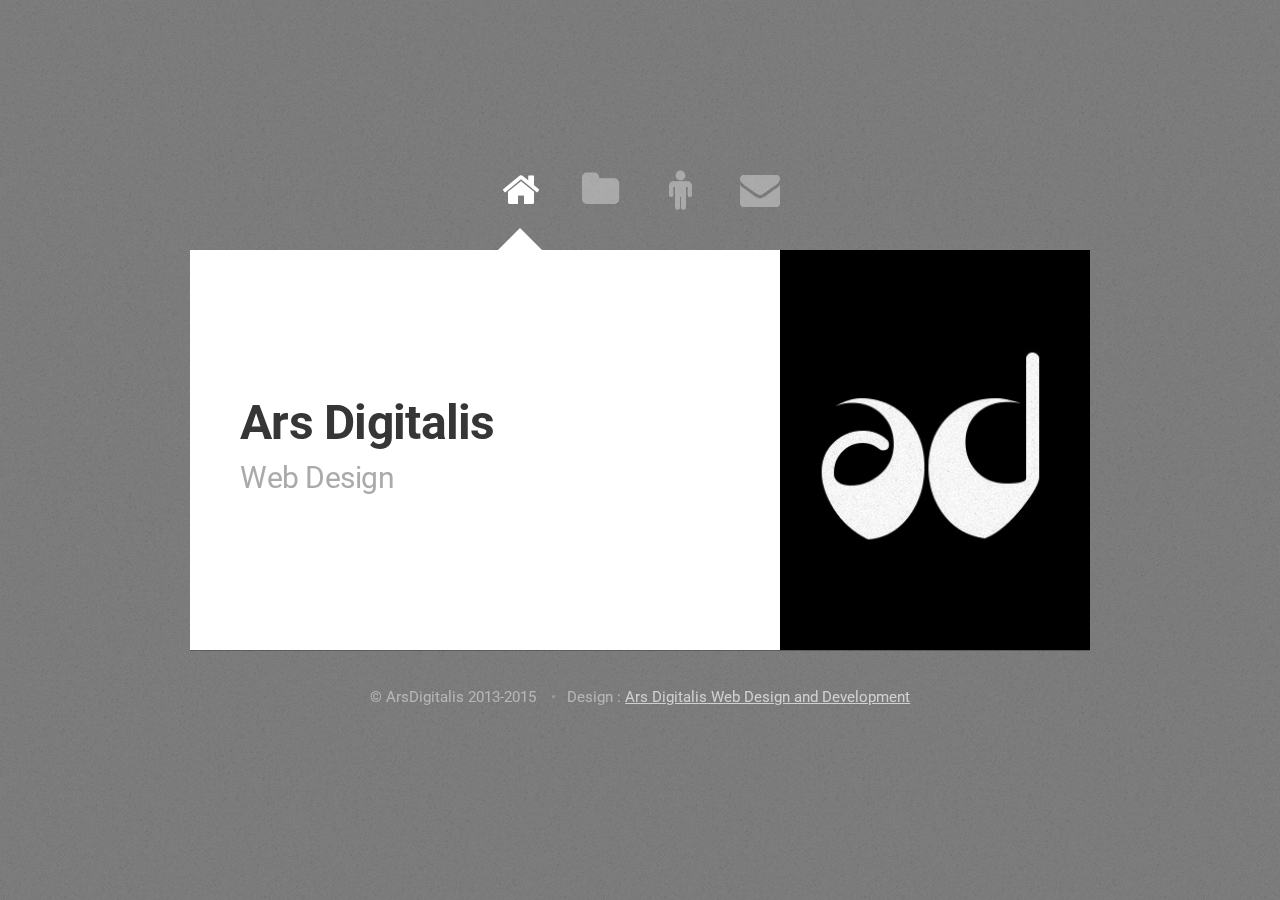
==== index.html @ 60d6097c "Commit change" ====
<!DOCTYPE html>
<html><head>
        <title>Ars Digitalis • Design for Artists</title>
        <meta http-equiv="content-type" content="text/html; charset=utf-8" >
        <meta name="description" content="Ars Digitalis: Web Design for Artists" >
        <meta name="keywords" content="arsdigitalis, ars digitalis, web design" >
        <link href="http://fonts.googleapis.com/css?family=Roboto:400,700&subset=latin,greek" rel="stylesheet" type="text/css" >
        <link rel="shortcut icon" href="favicon.ico" >
        <link rel="apple-touch-icon-precomposed" href="apple-touch-icon-iphone.png" >
        <link rel="apple-touch-icon-precomposed" sizes="72x72" href="apple-touch-icon-ipad.png" >
        <link rel="apple-touch-icon-precomposed" sizes="114x114" href="apple-touch-icon-iphone4.png" >
        <link rel="apple-touch-icon-precomposed" sizes="144x144" href="apple-touch-icon-ipad3.png" >
        <script src="https://code.jquery.com/jquery-1.11.3.min.js" ></script>
        <script src="js/config.js" ></script>
        <script src="js/skel.min.js" ></script>

        <script>
          (function(i,s,o,g,r,a,m){i['GoogleAnalyticsObject']=r;i[r]=i[r]||function(){
          (i[r].q=i[r].q||[]).push(arguments)},i[r].l=1*new Date();a=s.createElement(o),
          m=s.getElementsByTagName(o)[0];a.async=1;a.src=g;m.parentNode.insertBefore(a,m)
          })(window,document,'script','//www.google-analytics.com/analytics.js','ga');

          ga('create', 'UA-42559195-1', 'arsdigitalis.co.uk');
          ga('send', 'pageview');
        </script>
        <noscript>
            <!--[if lte IE 8]><script src="js/html5shiv.js"></script><link rel="stylesheet" href="css/ie8.css" /><![endif]--><link rel="stylesheet" href="css/skel-noscript.css" >
            <link rel="stylesheet" href="css/style.css" >
            <link rel="stylesheet" href="css/style-desktop.css" >
            <link rel="stylesheet" href="css/noscript.css" >
        </noscript>

    </head>
    <body class="homepage" style="" >

        <!-- Wrapper-->
            <div id="wrapper" >

                <!-- Nav -->
                    <nav id="nav" >
                        <a href="#me" class="icon icon-home active" ><span>Home</span></a>
                        <a href="#work" class="icon icon-folder-close" ><span>Work</span></a>
                        <a href="#about" class="icon icon-male" ><span>About Us</span></a>
                        <a href="#email" class="icon icon-envelope" ><span>Email Us</span></a>
                    <!-- Twitter    <a href="http://twitter.com/n33co" class="icon icon-twitter"><span>Twitter</span></a> -->
                    </nav>

                <!-- Main -->
                    <div id="main" >

                        <!-- Me -->
                            <article id="me" class="panel" >
                                <header>
                                    <h1>Ars Digitalis</h1>
                                    <span class="byline" >Web Design</span>
                                </header>
                                <a href="#work" class="jumplink pic" >
                                    <span class="jumplink arrow icon icon-chevron-right" ><span>See our work</span></span>
                                    <img src="images/me.jpg" alt="" >
                                </a>
                            </article>

                        <!-- Work -->
                            <article id="work" class="panel" >
                                <header>
                                    <h2>Work :: Έργο</h2>
                                </header>
                                <p>
                                    Κάντε κλικ για να δείτε κάποια από τα projects της <b>Ars Digitalis</b></p>
                                <section class="is-gallery" >
                                    <div class="row half" >
                                        <div class="4u" >
                                            <a href="http://analyticon.gr" target="_blank" class="image image-full" ><img src="images/analyticon.jpg" alt="Αναλυτικόν :: Ανθολόγιο" ></a>
                                        <b>Αναλυτικόν :: Ανθολόγιο</b></div>
                                        <div class="4u" >
                                            <a href="http://aleajactaest.gr" target="_blank" class="image image-full" ><img src="images/alea.jpg" alt="Ομάδα AleaJactaEst" ></a>
                                        <b>Ομάδα AleaJactaEst</b></div>
                                        <div class="4u" >
                                            <a href="http://mavromoustakos.gr" target="_blank" class="image image-full" ><img src="images/mavromoustakos.jpg" alt="Μιχαήλ Μαυρομούστακος" ></a>
                                        <b>Μιχαήλ Μαυρομούστακος</b></div>
                                    </div>

                                    <div class="row half">
                                        <div class="4u" >
                                            <a href="http://avmag.gr" target="_blank" class="image image-full" ><img src="images/antivirus.jpg" alt="Antivirus Magazine" ></a>
                                        <b>Antivirus Magazine</b></div>
                                        <div class="4u" >
                                            <a href="http://gkoultoura.gr" target="_blank" class="image image-full" ><img src="images/gkoultoura.jpg" alt="Gkoultoura.gr" ></a>
                                        <b>Gkoultoura</b></div>
                                        <div class="4u" >
                                            <a href="http://mindradio.gr" target="_blank" class="image image-full" ><img src="images/mindradio.jpg" alt="Mindradio.gr" ></a>
                                        <b>Mindradio</b></div>

                                        </div>

                                    <!--
                                    <div class="row half">
                                        <div class="4u">
                                            <a href="#" class="image image-full"><img src="images/1.jpg" alt=""></a>
                                        </div>
                                        <div class="4u">
                                            <a href="#" class="image image-full"><img src="images/1.jpg" alt=""></a>
                                        </div>
                                        <div class="4u">
                                            <a href="#" class="image image-full"><img src="images/1.jpg" alt=""></a>
                                        </div>
                                    </div>
                                    <div class="row half">
                                        <div class="4u">
                                            <a href="#" class="image image-full"><img src="images/1.jpg" alt=""></a>
                                        </div>
                                        <div class="4u">
                                            <a href="#" class="image image-full"><img src="images/1.jpg" alt=""></a>
                                        </div>
                                        <div class="4u">
                                            <a href="#" class="image image-full"><img src="images/1.jpg" alt=""></a>
                                        </div>
                                    </div>

                                    <div class="row half">
                                        <div class="4u">
                                            <a href="#" class="image image-full"><img src="images/1.jpg" alt=""></a>
                                        </div>
                                        <div class="4u">
                                            <a href="#" class="image image-full"><img src="images/1.jpg" alt=""></a>
                                        </div>
                                        <div class="4u">
                                            <a href="#" class="image image-full"><img src="images/1.jpg" alt=""></a>
                                        </div>
                                    </div>
                                    -->
                                </section>
                            </article>

                        <!-- About -->
                            <article id="about" class="panel" >
                                <header>
                                    <h1>Creative Advice</h1>
                                    <span class="byline" >Δημιουργίες με την αισθητική σας</span>
                                </header>
                                <a href="#work" class="jumplink pic" >
                                    <span class="jumplink arrow icon icon-chevron-right" ><span>See our work</span></span>
                                    <img src="images/me.jpg" alt="" >
                                </a>
                            </article>

                        <!-- Email -->
                            <article id="email" class="panel" >
                                <header>
                                    <h2>Email Us :: Επικοινωνήστε</h2>
                                    <span class="byline" >Click <script type="text/javascript" >
                                    /*<![CDATA[*/

                                    var emailriddlerarray=[116,97,108,107,64,97,114,115,100,105,103,105,116,97,108,105,115,46,99,111,46,117,107]
                                    var encryptedemail_id25='' //variable to contain encrypted email
                                    for (var i=0; i<emailriddlerarray.length; i++)
                                     encryptedemail_id25+=String.fromCharCode(emailriddlerarray[i])

                                    document.write('<a href="mailto:'+encryptedemail_id25+'">here :: εδώ</a>')

                                    /*]]>*/
                                    </script>.<br></span>
                                </header>
                                <!--
                                <form action="#" method="post">
                                    <div>
                                        <div class="row half">
                                            <div class="6u">
                                                <input type="text" class="text" name="name" placeholder="Name" />
                                            </div>
                                            <div class="6u">
                                                <input type="text" class="text" name="email" placeholder="Email" />
                                            </div>
                                        </div>
                                        <div class="row half">
                                            <div class="12u">
                                                <input type="text" class="text" name="subject" placeholder="Subject" />
                                            </div>
                                        </div>
                                        <div class="row half">
                                            <div class="12u">
                                                <textarea name="message" placeholder="Message"></textarea>
                                            </div>
                                        </div>
                                        <div class="row">
                                            <div class="12u">
                                                <input type="submit" class="button" value="Send Message" />
                                            </div>
                                        </div>
                                    </div>
                                </form>
                                -->
                            </article>

                    </div>

                <!-- Footer -->
                    <div id="footer" >
                        <ul class="links" >
                            <li>© ArsDigitalis 2013-2015</li>
                            
                            <li>Design : <a href="http://ArsDigitalis.co.uk/" >Ars Digitalis Web Design and Development</a></li>
                        </ul>
                    </div>

            </div>


</body></html>
---- css/ie8.css ----
/*
	Astral 2.1 by HTML5 UP
	html5up.net | @n33co
	Free for personal and commercial use under the CCA 3.0 license (html5up.net/license)
*/

/*********************************************************************************/
/* Basic                                                                         */
/*********************************************************************************/

	body
	{
		background: #e0a391;
	}

		body:before,
		body:after
		{
			display: none;
		}

/*********************************************************************************/
/* Nav                                                                           */
/*********************************************************************************/
	
	#nav
	{
	}
	
		#nav a
		{
		}
		
			#nav a span
			{
				display: none;
			}
---- css/skel-noscript.css ----
html,body,div,span,applet,object,iframe,h1,h2,h3,h4,h5,h6,p,blockquote,pre,a,abbr,acronym,address,big,cite,code,del,dfn,em,img,ins,kbd,q,s,samp,small,strike,strong,sub,sup,tt,var,b,u,i,center,dl,dt,dd,ol,ul,li,fieldset,form,label,legend,table,caption,tbody,tfoot,thead,tr,th,td,article,aside,canvas,details,embed,figure,figcaption,footer,header,hgroup,menu,nav,output,ruby,section,summary,time,mark,audio,video{margin:0;padding:0;border:0;font-size:100%;font:inherit;vertical-align:baseline}article,aside,details,figcaption,figure,footer,header,hgroup,menu,nav,section{display:block}body{line-height:1}ol,ul{list-style:none}blockquote,q{quotes:none}blockquote:before,blockquote:after,q:before,q:after{content:'';content:none}table{border-collapse:collapse;border-spacing:0}body{-webkit-text-size-adjust:none}*,*:before,*:after{-moz-box-sizing:border-box;-webkit-box-sizing:border-box;-o-box-sizing:border-box;-ms-box-sizing:border-box;box-sizing:border-box}.container{width:1200px;margin:0 auto}.\31 2u{width:100%}.\31 1u{width:91.6666666667%}.\31 0u{width:83.3333333333%}.\39 u{width:75%}.\38 u{width:66.6666666667%}.\37 u{width:58.3333333333%}.\36 u{width:50%}.\35 u{width:41.6666666667%}.\34 u{width:33.3333333333%}.\33 u{width:25%}.\32 u{width:16.6666666667%}.\31 u{width:8.3333333333%}.\-11u{margin-left:91.6666666667%}.\-10u{margin-left:83.3333333333%}.\-9u{margin-left:75%}.\-8u{margin-left:66.6666666667%}.\-7u{margin-left:58.3333333333%}.\-6u{margin-left:50%}.\-5u{margin-left:41.6666666667%}.\-4u{margin-left:33.3333333333%}.\-3u{margin-left:25%}.\-2u{margin-left:16.6666666667%}.\-1u{margin-left:8.3333333333%}.row>*{padding:25px 0 0 25px;float:left;-moz-box-sizing:border-box;-webkit-box-sizing:border-box;-o-box-sizing:border-box;-ms-box-sizing:border-box;box-sizing:border-box}.row+.row>*{padding-top:25px}.row{margin-left:-25px}.row:after{content:'';display:block;clear:both;height:0}.row:first-child>*{padding-top:0}.row>*{padding-top:0}.row.flush{margin-left:0}.row.flush>*{padding:0 !important}.row.half>*{padding:12.5px 0 0 12.5px}.row.half+.row.half>*{padding-top:12.5px}.row.half{margin-left:-12.5px}.row.double>*{padding:50px 0 0 50px}.row.double+.row.double>*{padding-top:50px}.row.double{margin-left:-50px}
---- css/style.css ----
@charset 'UTF-8';

@font-face {
	font-family: 'FontAwesome';
	src: url('font/fontawesome-webfont.eot?v=3.2.1');
	src: url('font/fontawesome-webfont.eot?#iefix&v=3.2.1') format('embedded-opentype'), url('font/fontawesome-webfont.woff?v=3.2.1') format('woff'), url('font/fontawesome-webfont.ttf?v=3.2.1') format('truetype'), url('font/fontawesome-webfont.svg#fontawesomeregular?v=3.2.1') format('svg');
	font-weight: normal;
	font-style: normal;
}

/*
	Astral 2.1 by HTML5 UP
	html5up.net | @n33co
	Free for personal and commercial use under the CCA 3.0 license (html5up.net/license)
*/

/*********************************************************************************/
/* Basic                                                                         */
/*********************************************************************************/

	*
	{
		-moz-box-sizing: border-box;
		-webkit-box-sizing: border-box;
		-o-box-sizing: border-box;
		-ms-box-sizing: border-box;
		box-sizing: border-box;
	}

	body
	{
		/*
			Fallback for browsers that don't support pseudo elements.
		*/

		background: gray;
	}
	/*
		Email Link
	*/
	#email header span.byline a {
		font-weight: bold;
		color: #aaa;
		text-decoration: none;
	}
	
	body:before
		{
			content: '';
			position: fixed;
			left: 0;
			top: 0;
			width: 100%;
			height: 100%;
			z-index: -1;

			/*
				Default background is a weird gradient so I've set it to stretch to
				100% in both directions. If you replace it with a photo or something,
				set background-size to "cover".
				background: url('images/bg.jpg');
			*/

			background: gray;
			background-size: 100% 100%;
		}

		/*
			The pseudo element below applies a noise pattern to the background image. It's
			meant to help mask blurriness, but you can remove it if you don't like it.
		*/

		body:after
		{
			content: '';
			position: fixed;
			left: 0;
			top: 0;
			width: 100%;
			height: 100%;
			background: url('images/overlay.png');
			z-index: -1;
		}
	
	body, input, textarea
	{
		font-family: 'Roboto', sans-serif;
		font-weight: 400;
		color: #777;
	}
	
	strong, b
	{
		font-weight: 700;
		color: #363636;
	}

	h1, h2, h3, h4,h5, h6
	{
		font-weight: 700;
		color: #363636;
	}
	
	blockquote
	{
		border-left: solid 0.5em #ddd;
		padding: 1em 0 1em 2em;
		font-style: italic;
	}
	
	em, i
	{
		font-style: italic;
	}
	
	hr
	{
		border: 0;
		border-top: solid 1px #ddd;
		padding: 1.5em 0 0 0;
		margin: 1.75em 0 0 0;
	}
	
	sub
	{
		position: relative;
		top: 0.5em;
		font-size: 0.8em;
	}
	
	sup
	{
		position: relative;
		top: -0.5em;
		font-size: 0.8em;
	}
	
	table
	{
		width: 100%;
	}
	
	table.style1
	{
		width: 100%;
	}
	
		table.style1 tbody tr:nth-child(2n+2)
		{
			background: #f4f4f4;
		}
		
		table.style1 td
		{
			padding: 0.5em 1em 0.5em 1em;
		}
		
		table.style1 th
		{
			text-align: left;
			font-weight: 400;
			padding: 0.5em 1em 0.5em 1em;
		}
	
		table.style1 thead
		{
			background: #222222;
			color: #fff;
		}
		
		table.style1 tfoot
		{
			background: #eee;
		}
		
		table.style1 tbody
		{
		}

	form
	{
	}
	
		form input.text,
		form select,
		form textarea
		{
			border: 0;
			background: #f0f0f0;
			padding: 0.65em;
			width: 100%;
		}

		form input.button,
		form input.text,
		form select,
		form textarea
		{
			-webkit-appearance: none;
		}
		
		form textarea
		{
			height: 15em;
		}
		
		form input:focus,
		form select:focus,
		form textarea:focus
		{
			background: #f5f5f5;
		}

		form ::-webkit-input-placeholder
		{
			color: #999;
		}

		form :-moz-placeholder
		{
			color: #999;
		}

		form ::-moz-placeholder
		{
			color: #999;
		}

		form :-ms-input-placeholder
		{
			color: #999;
		}		

	br.clear
	{
		clear: both;
	}
	
	p, ul, ol, dl, table, blockquote, form
	{
		margin-bottom: 2em;
	}
	
	section,
	article
	{
		margin-bottom: 3em;
	}
	
	section > :last-child,
	article > :last-child
	{
		margin-bottom: 0;
	}

	section:last-child,
	article:last-child
	{
		margin-bottom: 0;
	}

	.image
	{
		display: inline-block;
	}
	
		.image img
		{
			display: block;
			width: 100%;
		}

	.image-full
	{
		display: block;
		width: 100%;
		margin: 0 0 2em 0;
	}
	
	.image-left
	{
		float: left;
		margin: 0 2em 2em 0;
	}
	
	.image-centered
	{
		display: block;
		margin: 0 0 2em 0;
	}

		.image-centered img
		{
			margin: 0 auto;
			width: auto;
		}
		
	.button
	{
		display: inline-block;
		background-color: #222222;
		color: #fff;
		border: 0;
		cursor: pointer;
		outline: 0;
		-moz-transition: background-color .25s ease-in-out;
		-webkit-transition: background-color .25s ease-in-out;
		-o-transition: background-color .25s ease-in-out;
		-ms-transition: background-color .25s ease-in-out;
		transition: background-color .25s ease-in-out;
	}

		.button:hover
		{
			background-color: #333333;
		}
		
		.button:active
		{
			background-color: #444444;
		}
	
		.button-alt
		{
			background-color: #777777;
		}

			.button-alt:hover
			{
				background-color: #888888;
			}
			
			.button-alt:active
			{
				background-color: #999999;
			}
	
		.button-small
		{
		}
		
		.button-big
		{
		}
		
		.button-huge
		{
		}

	ul.style1
	{
		list-style: disc;
		padding-left: 1em;
	}
	
		ul.style1 li
		{
			padding-left: 0.5em;
		}
	
	ul.links
	{
	}
	
		ul.links li
		{
			display: inline-block;
		}

			ul.links li:before
			{
				display: inline;
				content: '\2022';
				opacity: 0.5;
			}
		
			ul.links li:first-child:before
			{
				display: none;
			}
		
	ol.style1
	{
		list-style: decimal;
		padding-left: 1.25em;
	}

		ol.style1 li
		{
			padding-left: 0.25em;
		}

	.byline
	{
		display: block;
		color: #aaa;
	}
	
/*********************************************************************************/
/* Icons                                                                         */
/* Powered by Font Awesome by Dave Gandy | http://fontawesome.io                 */
/* Licensed under the SIL OFL 1.1 (font), MIT (CSS)                              */
/*********************************************************************************/

	.icon
	{
		text-decoration: none;
	}

		.icon:before
		{
			font-family: FontAwesome;
			text-decoration: none;
			font-weight: normal;
			font-style: normal;
			-webkit-text-rendering: optimizeLegibility;
			-moz-text-rendering: optimizeLegibility;
			-ms-text-rendering: optimizeLegibility;
			-o-text-rendering: optimizeLegibility;
			text-rendering: optimizeLegibility;
			-webkit-font-smoothing: antialiased;
			-moz-font-smoothing: antialiased;
			-ms-font-smoothing: antialiased;
			-o-font-smoothing: antialiased;
			font-smoothing: antialiased;
		}

		.icon-glass:before{content:"\f000";}
		.icon-music:before{content:"\f001";}
		.icon-search:before{content:"\f002";}
		.icon-envelope-alt:before{content:"\f003";}
		.icon-heart:before{content:"\f004";}
		.icon-star:before{content:"\f005";}
		.icon-star-empty:before{content:"\f006";}
		.icon-user:before{content:"\f007";}
		.icon-film:before{content:"\f008";}
		.icon-th-large:before{content:"\f009";}
		.icon-th:before{content:"\f00a";}
		.icon-th-list:before{content:"\f00b";}
		.icon-ok:before{content:"\f00c";}
		.icon-remove:before{content:"\f00d";}
		.icon-zoom-in:before{content:"\f00e";}
		.icon-zoom-out:before{content:"\f010";}
		.icon-power-off:before,.icon-off:before{content:"\f011";}
		.icon-signal:before{content:"\f012";}
		.icon-gear:before,.icon-cog:before{content:"\f013";}
		.icon-trash:before{content:"\f014";}
		.icon-home:before{content:"\f015";}
		.icon-file-alt:before{content:"\f016";}
		.icon-time:before{content:"\f017";}
		.icon-road:before{content:"\f018";}
		.icon-download-alt:before{content:"\f019";}
		.icon-download:before{content:"\f01a";}
		.icon-upload:before{content:"\f01b";}
		.icon-inbox:before{content:"\f01c";}
		.icon-play-circle:before{content:"\f01d";}
		.icon-rotate-right:before,.icon-repeat:before{content:"\f01e";}
		.icon-refresh:before{content:"\f021";}
		.icon-list-alt:before{content:"\f022";}
		.icon-lock:before{content:"\f023";}
		.icon-flag:before{content:"\f024";}
		.icon-headphones:before{content:"\f025";}
		.icon-volume-off:before{content:"\f026";}
		.icon-volume-down:before{content:"\f027";}
		.icon-volume-up:before{content:"\f028";}
		.icon-qrcode:before{content:"\f029";}
		.icon-barcode:before{content:"\f02a";}
		.icon-tag:before{content:"\f02b";}
		.icon-tags:before{content:"\f02c";}
		.icon-book:before{content:"\f02d";}
		.icon-bookmark:before{content:"\f02e";}
		.icon-print:before{content:"\f02f";}
		.icon-camera:before{content:"\f030";}
		.icon-font:before{content:"\f031";}
		.icon-bold:before{content:"\f032";}
		.icon-italic:before{content:"\f033";}
		.icon-text-height:before{content:"\f034";}
		.icon-text-width:before{content:"\f035";}
		.icon-align-left:before{content:"\f036";}
		.icon-align-center:before{content:"\f037";}
		.icon-align-right:before{content:"\f038";}
		.icon-align-justify:before{content:"\f039";}
		.icon-list:before{content:"\f03a";}
		.icon-indent-left:before{content:"\f03b";}
		.icon-indent-right:before{content:"\f03c";}
		.icon-facetime-video:before{content:"\f03d";}
		.icon-picture:before{content:"\f03e";}
		.icon-pencil:before{content:"\f040";}
		.icon-map-marker:before{content:"\f041";}
		.icon-adjust:before{content:"\f042";}
		.icon-tint:before{content:"\f043";}
		.icon-edit:before{content:"\f044";}
		.icon-share:before{content:"\f045";}
		.icon-check:before{content:"\f046";}
		.icon-move:before{content:"\f047";}
		.icon-step-backward:before{content:"\f048";}
		.icon-fast-backward:before{content:"\f049";}
		.icon-backward:before{content:"\f04a";}
		.icon-play:before{content:"\f04b";}
		.icon-pause:before{content:"\f04c";}
		.icon-stop:before{content:"\f04d";}
		.icon-forward:before{content:"\f04e";}
		.icon-fast-forward:before{content:"\f050";}
		.icon-step-forward:before{content:"\f051";}
		.icon-eject:before{content:"\f052";}
		.icon-chevron-left:before{content:"\f053";}
		.icon-chevron-right:before{content:"\f054";}
		.icon-plus-sign:before{content:"\f055";}
		.icon-minus-sign:before{content:"\f056";}
		.icon-remove-sign:before{content:"\f057";}
		.icon-ok-sign:before{content:"\f058";}
		.icon-question-sign:before{content:"\f059";}
		.icon-info-sign:before{content:"\f05a";}
		.icon-screenshot:before{content:"\f05b";}
		.icon-remove-circle:before{content:"\f05c";}
		.icon-ok-circle:before{content:"\f05d";}
		.icon-ban-circle:before{content:"\f05e";}
		.icon-arrow-left:before{content:"\f060";}
		.icon-arrow-right:before{content:"\f061";}
		.icon-arrow-up:before{content:"\f062";}
		.icon-arrow-down:before{content:"\f063";}
		.icon-mail-forward:before,.icon-share-alt:before{content:"\f064";}
		.icon-resize-full:before{content:"\f065";}
		.icon-resize-small:before{content:"\f066";}
		.icon-plus:before{content:"\f067";}
		.icon-minus:before{content:"\f068";}
		.icon-asterisk:before{content:"\f069";}
		.icon-exclamation-sign:before{content:"\f06a";}
		.icon-gift:before{content:"\f06b";}
		.icon-leaf:before{content:"\f06c";}
		.icon-fire:before{content:"\f06d";}
		.icon-eye-open:before{content:"\f06e";}
		.icon-eye-close:before{content:"\f070";}
		.icon-warning-sign:before{content:"\f071";}
		.icon-plane:before{content:"\f072";}
		.icon-calendar:before{content:"\f073";}
		.icon-random:before{content:"\f074";}
		.icon-comment:before{content:"\f075";}
		.icon-magnet:before{content:"\f076";}
		.icon-chevron-up:before{content:"\f077";}
		.icon-chevron-down:before{content:"\f078";}
		.icon-retweet:before{content:"\f079";}
		.icon-shopping-cart:before{content:"\f07a";}
		.icon-folder-close:before{content:"\f07b";}
		.icon-folder-open:before{content:"\f07c";}
		.icon-resize-vertical:before{content:"\f07d";}
		.icon-resize-horizontal:before{content:"\f07e";}
		.icon-bar-chart:before{content:"\f080";}
		.icon-twitter-sign:before{content:"\f081";}
		.icon-facebook-sign:before{content:"\f082";}
		.icon-camera-retro:before{content:"\f083";}
		.icon-key:before{content:"\f084";}
		.icon-gears:before,.icon-cogs:before{content:"\f085";}
		.icon-comments:before{content:"\f086";}
		.icon-thumbs-up-alt:before{content:"\f087";}
		.icon-thumbs-down-alt:before{content:"\f088";}
		.icon-star-half:before{content:"\f089";}
		.icon-heart-empty:before{content:"\f08a";}
		.icon-signout:before{content:"\f08b";}
		.icon-linkedin-sign:before{content:"\f08c";}
		.icon-pushpin:before{content:"\f08d";}
		.icon-external-link:before{content:"\f08e";}
		.icon-signin:before{content:"\f090";}
		.icon-trophy:before{content:"\f091";}
		.icon-github-sign:before{content:"\f092";}
		.icon-upload-alt:before{content:"\f093";}
		.icon-lemon:before{content:"\f094";}
		.icon-phone:before{content:"\f095";}
		.icon-unchecked:before,.icon-check-empty:before{content:"\f096";}
		.icon-bookmark-empty:before{content:"\f097";}
		.icon-phone-sign:before{content:"\f098";}
		.icon-twitter:before{content:"\f099";}
		.icon-facebook:before{content:"\f09a";}
		.icon-github:before{content:"\f09b";}
		.icon-unlock:before{content:"\f09c";}
		.icon-credit-card:before{content:"\f09d";}
		.icon-rss:before{content:"\f09e";}
		.icon-hdd:before{content:"\f0a0";}
		.icon-bullhorn:before{content:"\f0a1";}
		.icon-bell:before{content:"\f0a2";}
		.icon-certificate:before{content:"\f0a3";}
		.icon-hand-right:before{content:"\f0a4";}
		.icon-hand-left:before{content:"\f0a5";}
		.icon-hand-up:before{content:"\f0a6";}
		.icon-hand-down:before{content:"\f0a7";}
		.icon-circle-arrow-left:before{content:"\f0a8";}
		.icon-circle-arrow-right:before{content:"\f0a9";}
		.icon-circle-arrow-up:before{content:"\f0aa";}
		.icon-circle-arrow-down:before{content:"\f0ab";}
		.icon-globe:before{content:"\f0ac";}
		.icon-wrench:before{content:"\f0ad";}
		.icon-tasks:before{content:"\f0ae";}
		.icon-filter:before{content:"\f0b0";}
		.icon-briefcase:before{content:"\f0b1";}
		.icon-fullscreen:before{content:"\f0b2";}
		.icon-group:before{content:"\f0c0";}
		.icon-link:before{content:"\f0c1";}
		.icon-cloud:before{content:"\f0c2";}
		.icon-beaker:before{content:"\f0c3";}
		.icon-cut:before{content:"\f0c4";}
		.icon-copy:before{content:"\f0c5";}
		.icon-paperclip:before,.icon-paper-clip:before{content:"\f0c6";}
		.icon-save:before{content:"\f0c7";}
		.icon-sign-blank:before{content:"\f0c8";}
		.icon-reorder:before{content:"\f0c9";}
		.icon-list-ul:before{content:"\f0ca";}
		.icon-list-ol:before{content:"\f0cb";}
		.icon-strikethrough:before{content:"\f0cc";}
		.icon-underline:before{content:"\f0cd";}
		.icon-table:before{content:"\f0ce";}
		.icon-magic:before{content:"\f0d0";}
		.icon-truck:before{content:"\f0d1";}
		.icon-pinterest:before{content:"\f0d2";}
		.icon-pinterest-sign:before{content:"\f0d3";}
		.icon-google-plus-sign:before{content:"\f0d4";}
		.icon-google-plus:before{content:"\f0d5";}
		.icon-money:before{content:"\f0d6";}
		.icon-caret-down:before{content:"\f0d7";}
		.icon-caret-up:before{content:"\f0d8";}
		.icon-caret-left:before{content:"\f0d9";}
		.icon-caret-right:before{content:"\f0da";}
		.icon-columns:before{content:"\f0db";}
		.icon-sort:before{content:"\f0dc";}
		.icon-sort-down:before{content:"\f0dd";}
		.icon-sort-up:before{content:"\f0de";}
		.icon-envelope:before{content:"\f0e0";}
		.icon-linkedin:before{content:"\f0e1";}
		.icon-rotate-left:before,.icon-undo:before{content:"\f0e2";}
		.icon-legal:before{content:"\f0e3";}
		.icon-dashboard:before{content:"\f0e4";}
		.icon-comment-alt:before{content:"\f0e5";}
		.icon-comments-alt:before{content:"\f0e6";}
		.icon-bolt:before{content:"\f0e7";}
		.icon-sitemap:before{content:"\f0e8";}
		.icon-umbrella:before{content:"\f0e9";}
		.icon-paste:before{content:"\f0ea";}
		.icon-lightbulb:before{content:"\f0eb";}
		.icon-exchange:before{content:"\f0ec";}
		.icon-cloud-download:before{content:"\f0ed";}
		.icon-cloud-upload:before{content:"\f0ee";}
		.icon-user-md:before{content:"\f0f0";}
		.icon-stethoscope:before{content:"\f0f1";}
		.icon-suitcase:before{content:"\f0f2";}
		.icon-bell-alt:before{content:"\f0f3";}
		.icon-coffee:before{content:"\f0f4";}
		.icon-food:before{content:"\f0f5";}
		.icon-file-text-alt:before{content:"\f0f6";}
		.icon-building:before{content:"\f0f7";}
		.icon-hospital:before{content:"\f0f8";}
		.icon-ambulance:before{content:"\f0f9";}
		.icon-medkit:before{content:"\f0fa";}
		.icon-fighter-jet:before{content:"\f0fb";}
		.icon-beer:before{content:"\f0fc";}
		.icon-h-sign:before{content:"\f0fd";}
		.icon-plus-sign-alt:before{content:"\f0fe";}
		.icon-double-angle-left:before{content:"\f100";}
		.icon-double-angle-right:before{content:"\f101";}
		.icon-double-angle-up:before{content:"\f102";}
		.icon-double-angle-down:before{content:"\f103";}
		.icon-angle-left:before{content:"\f104";}
		.icon-angle-right:before{content:"\f105";}
		.icon-angle-up:before{content:"\f106";}
		.icon-angle-down:before{content:"\f107";}
		.icon-desktop:before{content:"\f108";}
		.icon-laptop:before{content:"\f109";}
		.icon-tablet:before{content:"\f10a";}
		.icon-mobile-phone:before{content:"\f10b";}
		.icon-circle-blank:before{content:"\f10c";}
		.icon-quote-left:before{content:"\f10d";}
		.icon-quote-right:before{content:"\f10e";}
		.icon-spinner:before{content:"\f110";}
		.icon-circle:before{content:"\f111";}
		.icon-mail-reply:before,.icon-reply:before{content:"\f112";}
		.icon-github-alt:before{content:"\f113";}
		.icon-folder-close-alt:before{content:"\f114";}
		.icon-folder-open-alt:before{content:"\f115";}
		.icon-expand-alt:before{content:"\f116";}
		.icon-collapse-alt:before{content:"\f117";}
		.icon-smile:before{content:"\f118";}
		.icon-frown:before{content:"\f119";}
		.icon-meh:before{content:"\f11a";}
		.icon-gamepad:before{content:"\f11b";}
		.icon-keyboard:before{content:"\f11c";}
		.icon-flag-alt:before{content:"\f11d";}
		.icon-flag-checkered:before{content:"\f11e";}
		.icon-terminal:before{content:"\f120";}
		.icon-code:before{content:"\f121";}
		.icon-reply-all:before{content:"\f122";}
		.icon-mail-reply-all:before{content:"\f122";}
		.icon-star-half-full:before,.icon-star-half-empty:before{content:"\f123";}
		.icon-location-arrow:before{content:"\f124";}
		.icon-crop:before{content:"\f125";}
		.icon-code-fork:before{content:"\f126";}
		.icon-unlink:before{content:"\f127";}
		.icon-question:before{content:"\f128";}
		.icon-info:before{content:"\f129";}
		.icon-exclamation:before{content:"\f12a";}
		.icon-superscript:before{content:"\f12b";}
		.icon-subscript:before{content:"\f12c";}
		.icon-eraser:before{content:"\f12d";}
		.icon-puzzle-piece:before{content:"\f12e";}
		.icon-microphone:before{content:"\f130";}
		.icon-microphone-off:before{content:"\f131";}
		.icon-shield:before{content:"\f132";}
		.icon-calendar-empty:before{content:"\f133";}
		.icon-fire-extinguisher:before{content:"\f134";}
		.icon-rocket:before{content:"\f135";}
		.icon-maxcdn:before{content:"\f136";}
		.icon-chevron-sign-left:before{content:"\f137";}
		.icon-chevron-sign-right:before{content:"\f138";}
		.icon-chevron-sign-up:before{content:"\f139";}
		.icon-chevron-sign-down:before{content:"\f13a";}
		.icon-html5:before{content:"\f13b";}
		.icon-css3:before{content:"\f13c";}
		.icon-anchor:before{content:"\f13d";}
		.icon-unlock-alt:before{content:"\f13e";}
		.icon-bullseye:before{content:"\f140";}
		.icon-ellipsis-horizontal:before{content:"\f141";}
		.icon-ellipsis-vertical:before{content:"\f142";}
		.icon-rss-sign:before{content:"\f143";}
		.icon-play-sign:before{content:"\f144";}
		.icon-ticket:before{content:"\f145";}
		.icon-minus-sign-alt:before{content:"\f146";}
		.icon-check-minus:before{content:"\f147";}
		.icon-level-up:before{content:"\f148";}
		.icon-level-down:before{content:"\f149";}
		.icon-check-sign:before{content:"\f14a";}
		.icon-edit-sign:before{content:"\f14b";}
		.icon-external-link-sign:before{content:"\f14c";}
		.icon-share-sign:before{content:"\f14d";}
		.icon-compass:before{content:"\f14e";}
		.icon-collapse:before{content:"\f150";}
		.icon-collapse-top:before{content:"\f151";}
		.icon-expand:before{content:"\f152";}
		.icon-euro:before,.icon-eur:before{content:"\f153";}
		.icon-gbp:before{content:"\f154";}
		.icon-dollar:before,.icon-usd:before{content:"\f155";}
		.icon-rupee:before,.icon-inr:before{content:"\f156";}
		.icon-yen:before,.icon-jpy:before{content:"\f157";}
		.icon-renminbi:before,.icon-cny:before{content:"\f158";}
		.icon-won:before,.icon-krw:before{content:"\f159";}
		.icon-bitcoin:before,.icon-btc:before{content:"\f15a";}
		.icon-file:before{content:"\f15b";}
		.icon-file-text:before{content:"\f15c";}
		.icon-sort-by-alphabet:before{content:"\f15d";}
		.icon-sort-by-alphabet-alt:before{content:"\f15e";}
		.icon-sort-by-attributes:before{content:"\f160";}
		.icon-sort-by-attributes-alt:before{content:"\f161";}
		.icon-sort-by-order:before{content:"\f162";}
		.icon-sort-by-order-alt:before{content:"\f163";}
		.icon-thumbs-up:before{content:"\f164";}
		.icon-thumbs-down:before{content:"\f165";}
		.icon-youtube-sign:before{content:"\f166";}
		.icon-youtube:before{content:"\f167";}
		.icon-xing:before{content:"\f168";}
		.icon-xing-sign:before{content:"\f169";}
		.icon-youtube-play:before{content:"\f16a";}
		.icon-dropbox:before{content:"\f16b";}
		.icon-stackexchange:before{content:"\f16c";}
		.icon-instagram:before{content:"\f16d";}
		.icon-flickr:before{content:"\f16e";}
		.icon-adn:before{content:"\f170";}
		.icon-bitbucket:before{content:"\f171";}
		.icon-bitbucket-sign:before{content:"\f172";}
		.icon-tumblr:before{content:"\f173";}
		.icon-tumblr-sign:before{content:"\f174";}
		.icon-long-arrow-down:before{content:"\f175";}
		.icon-long-arrow-up:before{content:"\f176";}
		.icon-long-arrow-left:before{content:"\f177";}
		.icon-long-arrow-right:before{content:"\f178";}
		.icon-apple:before{content:"\f179";}
		.icon-windows:before{content:"\f17a";}
		.icon-android:before{content:"\f17b";}
		.icon-linux:before{content:"\f17c";}
		.icon-dribbble:before{content:"\f17d";}
		.icon-skype:before{content:"\f17e";}
		.icon-foursquare:before{content:"\f180";}
		.icon-trello:before{content:"\f181";}
		.icon-female:before{content:"\f182";}
		.icon-male:before{content:"\f183";}
		.icon-gittip:before{content:"\f184";}
		.icon-sun:before{content:"\f185";}
		.icon-moon:before{content:"\f186";}
		.icon-archive:before{content:"\f187";}
		.icon-bug:before{content:"\f188";}
		.icon-vk:before{content:"\f189";}
		.icon-weibo:before{content:"\f18a";}
		.icon-renren:before{content:"\f18b";}
		
/*********************************************************************************/
/* Nav                                                                           */
/*********************************************************************************/
	
	#nav
	{
	}
	
		#nav a
		{
			position: relative;
			display: inline-block;
			color: #fff;
			width: 1em;
			height: 1em;
			line-height: 0.9em;
		}

			#nav a.icon:before
			{
				padding-right: 0;
			}
		
/*********************************************************************************/
/* Panels                                                                        */
/*********************************************************************************/

	#main
	{
		position: relative;
		overflow: hidden;
	}

	.panel
	{
		position: relative;
	}

	/* Me */
	
		#me
		{
		}
		
			#me .pic
			{
				position: relative;
				display: block;
			}

				/*
					The pseudo element below applies a noise pattern to the "me" image. It's
					meant to help mask blurriness, but you can remove it if you don't like it.
				*/
			
				#me .pic:before
				{
					content: '';
					position: absolute;
					top: 0;
					left: 0;
					background: url('images/overlay.png');
					width: 100%;
					height: 100%;
					z-index: 1;
				}

/*********************************************************************************/
/* Footer                                                                        */
/*********************************************************************************/

	#footer
	{
		color: #ccc;
		color: rgba(255,255,255,0.45);
	}
	
		#footer a
		{
			color: #ddd;
			color: rgba(255,255,255,0.65);
			-moz-transition: color .25s ease-in-out;
			-webkit-transition: color .25s ease-in-out;
			-o-transition: color .25s ease-in-out;
			-ms-transition: color .25s ease-in-out;
			transition: color .25s ease-in-out;
		}
		
		#footer a:hover
		{
			color: rgba(255,255,255,1.0);
		}
---- css/style-desktop.css ----
/*
	Astral 2.1 by HTML5 UP
	html5up.net | @n33co
	Free for personal and commercial use under the CCA 3.0 license (html5up.net/license)
*/

/*********************************************************************************/
/* Basic                                                                         */
/*********************************************************************************/

	html
	{
		width: 100%;
		height: 100%;
	}

	body
	{
		width: 100%;
		min-height: 100%;
		overflow-y: scroll;
		min-width: 1000px;
	}

	body, input, textarea
	{
		font-size: 14pt;
		line-height: 1.75em;
	}
	
	h1
	{
		font-size: 2.4em;
		letter-spacing: -0.015em;
	}

	h2
	{
		font-size: 1.8em;
		letter-spacing: -0.015em;
	}
	
	h3, h4, h5, h6
	{
		font-size: 1.25em;
		letter-spacing: -0.015em;
	}
	
	header
	{
		margin: 0 0 1.5em 0;
	}

	ul.links
	{
	}
	
		ul.links li
		{
		}

			ul.links li:before
			{
				padding: 0 0.75em 0 0.75em;
			}

	.button
	{
		padding: 0.7em 1.5em 0.7em 1.5em;
	}

		.button-small
		{
			font-size: 0.75em;
		}
		
		.button-big
		{
			font-size: 1.25em;
			padding: 0.5em 1.25em 0.5em 1.25em;
		}
		
		.button-huge
		{
			font-size: 1.5em;
			padding: 0.5em 1.25em 0.5em 1.25em;
		}

	.byline
	{
		margin: 0.5em 0 0 0;
	}

	.is-gallery
	{
	}
	
		.is-gallery .image
		{
			margin: 0;
		}
		
/*********************************************************************************/
/* Wrapper                                                                       */
/*********************************************************************************/
			
	#wrapper
	{
		width: 45em;
		margin: 0 auto;
		opacity: 0.00001;
	}

		#wrapper.tall
		{
			padding-bottom: 6em;
		}
	
/*********************************************************************************/
/* Nav                                                                           */
/*********************************************************************************/
	
	#nav
	{
		text-align: center;
		height: 4.25em;
		cursor: default;
	}
	
		#nav a
		{
			font-size: 2.5em;
			margin: 0 0.25em 0 0.25em;
			opacity: 0.35;
			outline: 0;
		}

			#nav a:before
			{
				font-size: 0.8em;
			}

			#nav a:after
			{
				content: '';
				display: block;
				position: absolute;
				left: 50%;
				bottom: -0.75em;
				margin-left: -0.5em;
				border-bottom: solid 0em #fff;
				border-left: solid 0.5em transparent;
				border-right: solid 0.5em transparent;
				-moz-transition: border-bottom-width .25s ease-in-out;
				-webkit-transition: border-bottom-width .25s ease-in-out;
				-o-transition: border-bottom-width .25s ease-in-out;
				-ms-transition: border-bottom-width .25s ease-in-out;
				transition: border-bottom-width .25s ease-in-out;
			}
		
			#nav a span
			{
				display: block;
				position: absolute;
				background: #222222;
				color: #fff;
				top: -2.75em;
				font-size: 0.3em;
				height: 2.25em;
				line-height: 2.25em;
				left: 50%;
				opacity: 0;
				
				/* Labels not wide enough? Increase its width below and set margin-left to ((width / 2) * -1) */
				width: 5.5em;
				margin-left: -2.75em;
			}
			
				#nav a span:after
				{
					content: '';
					display: block;
					position: absolute;
					bottom: -0.4em;
					left: 50%;
					margin-left: -0.6em;
					border-top: solid 0.6em #222222;
					border-left: solid 0.6em transparent;
					border-right: solid 0.6em transparent;
				}

			#nav a:hover
			{
				opacity: 1.0;
			}

				#nav a:hover span
				{
					opacity: 1.0;
				}	
			
			#nav a.active
			{
				opacity: 1.0;
			}

				#nav a.active:after
				{
					border-bottom-width: 0.5em;
				}
			
/*********************************************************************************/
/* Panels                                                                        */
/*********************************************************************************/

	#main
	{
		width: 45em;
		background: #fff;
		box-shadow: 0px 1px 0px 0px rgba(0,0,0,0.25);
	}

	.panel
	{
		padding: 3.5em 2.5em 3.5em 2.5em;
		position: absolute;
		top: 0;
		left: 0;
		width: 45em;
	}
	
	/* Me */
	
		#me
		{
			padding: 0;
			height: 20em;
		}
		
			#me .pic
			{
				display: block;
				position: absolute;
				right: -1px;
				top: 0;
				height: 100%;
				text-decoration: none;
			}
			
				#me .pic img
				{
					position: relative;
					display: block;
					height: 100%;
				}
			
				#me .pic .arrow
				{
					display: block;
					position: absolute;
					right: 0;
					top: 50%;
					margin-top: -1.375em;
					width: 2.75em;
					height: 2.75em;
					/*
					background: #000;
					background: rgba(0,0,0,0.75);
					*/
					color: #fff;
					text-align: center;
					line-height: 2.75em;
					font-size: 1.5em;
					z-index: 1;
					-moz-transition: width .15s ease-in-out, padding-right .15s ease-in-out;
					-webkit-transition: width .15s ease-in-out, padding-right .15s ease-in-out;
					-o-transition: width .15s ease-in-out, padding-right .15s ease-in-out;
					-ms-transition: width .15s ease-in-out, padding-right .15s ease-in-out;
					transition: width .15s ease-in-out, padding-right .15s ease-in-out;
				}

					#me .pic .arrow:before
					{
						padding-right: 0;
						visibility: hidden;
					}
			
					#me .pic .arrow span
					{
						display: block;
						text-indent: -9999px;
					}
				
					#me .pic:hover .arrow
					{
						width: 3em;
						padding-right: 0.25em;
					}
			
			#me header
			{
				position: absolute;
				left: 0;
				top: 0;
				width: 100%;
				height: 100%;
				margin-left: 2.5em;
			}
			
			#me h1
			{
				position: absolute;
				left: 0;
				bottom: 52.5%;
				margin: 0;
			}
			
			#me .byline
			{
				position: absolute;
				left: 0;
				top: 52.5%;
				font-size: 1.5em;
				letter-spacing: -0.015em;
				margin-top: 0;
			}

/* About */
	
		#about
		{
			padding: 0;
			height: 20em;
		}
		
			#about .pic
			{
				display: block;
				position: absolute;
				right: -1px;
				top: 0;
				height: 100%;
				text-decoration: none;
			}
			
				#about .pic img
				{
					position: relative;
					display: block;
					height: 100%;
				}
			
				#about .pic .arrow
				{
					display: block;
					position: absolute;
					right: 0;
					top: 50%;
					margin-top: -1.375em;
					width: 2.75em;
					height: 2.75em;
					/*
					background: #000;
					background: rgba(0,0,0,0.75);
					*/
					color: #fff;
					text-align: center;
					line-height: 2.75em;
					font-size: 1.5em;
					z-index: 1;
					-moz-transition: width .15s ease-in-out, padding-right .15s ease-in-out;
					-webkit-transition: width .15s ease-in-out, padding-right .15s ease-in-out;
					-o-transition: width .15s ease-in-out, padding-right .15s ease-in-out;
					-ms-transition: width .15s ease-in-out, padding-right .15s ease-in-out;
					transition: width .15s ease-in-out, padding-right .15s ease-in-out;
				}

					#about .pic .arrow:before
					{
						Visibility: hidden;
						padding-right: 0;
					}
			
					#about .pic .arrow span
					{
						display: block;
						text-indent: -9999px;
					}
				
					#about .pic:hover .arrow
					{
						width: 3em;
						padding-right: 0.25em;
					}
			
			#about header
			{
				position: absolute;
				left: 0;
				top: 0;
				width: 100%;
				height: 100%;
				margin-left: 2.5em;
			}
			
			#about h1
			{
				position: absolute;
				left: 0;
				bottom: 52.5%;
				margin: 0;
			}
			
			#about .byline
			{
				position: absolute;
				left: 0;
				top: 52.5%;
				font-size: 1.5em;
				letter-spacing: -0.015em;
				margin-top: 0;
			}


/*********************************************************************************/
/* Footer                                                                        */
/*********************************************************************************/

	#footer
	{
		text-align: center;
		padding: 2em 0 0 0;
		font-size: 0.75em;
	}
---- css/noscript.css ----
/*
	Astral 2.1 by HTML5 UP
	html5up.net | @n33co
	Free for personal and commercial use under the CCA 3.0 license (html5up.net/license)
*/

/*********************************************************************************/
/* Wrapper                                                                       */
/*********************************************************************************/
			
	#wrapper
	{
		opacity: 1.0;
	}

/*********************************************************************************/
/* Nav                                                                           */
/*********************************************************************************/
	
	#nav
	{
		margin-top: 4em;
	}
	
		#nav a
		{
			opacity: 1.0;
		}

			#nav a:before,
			#nav a:after
			{
				display: none;
			}
		
			#nav a span
			{
				top: 0;
				opacity: 1.0;
			}
			
				#nav a span:after
				{
					display: none;
				}

/*********************************************************************************/
/* Panels                                                                        */
/*********************************************************************************/

	#main
	{
		background: none;
		box-shadow: none;
	}

	.panel
	{
		position: relative;
		background: #fff;
		box-shadow: 0px 1px 0px 0px rgba(0,0,0,0.25);
	}
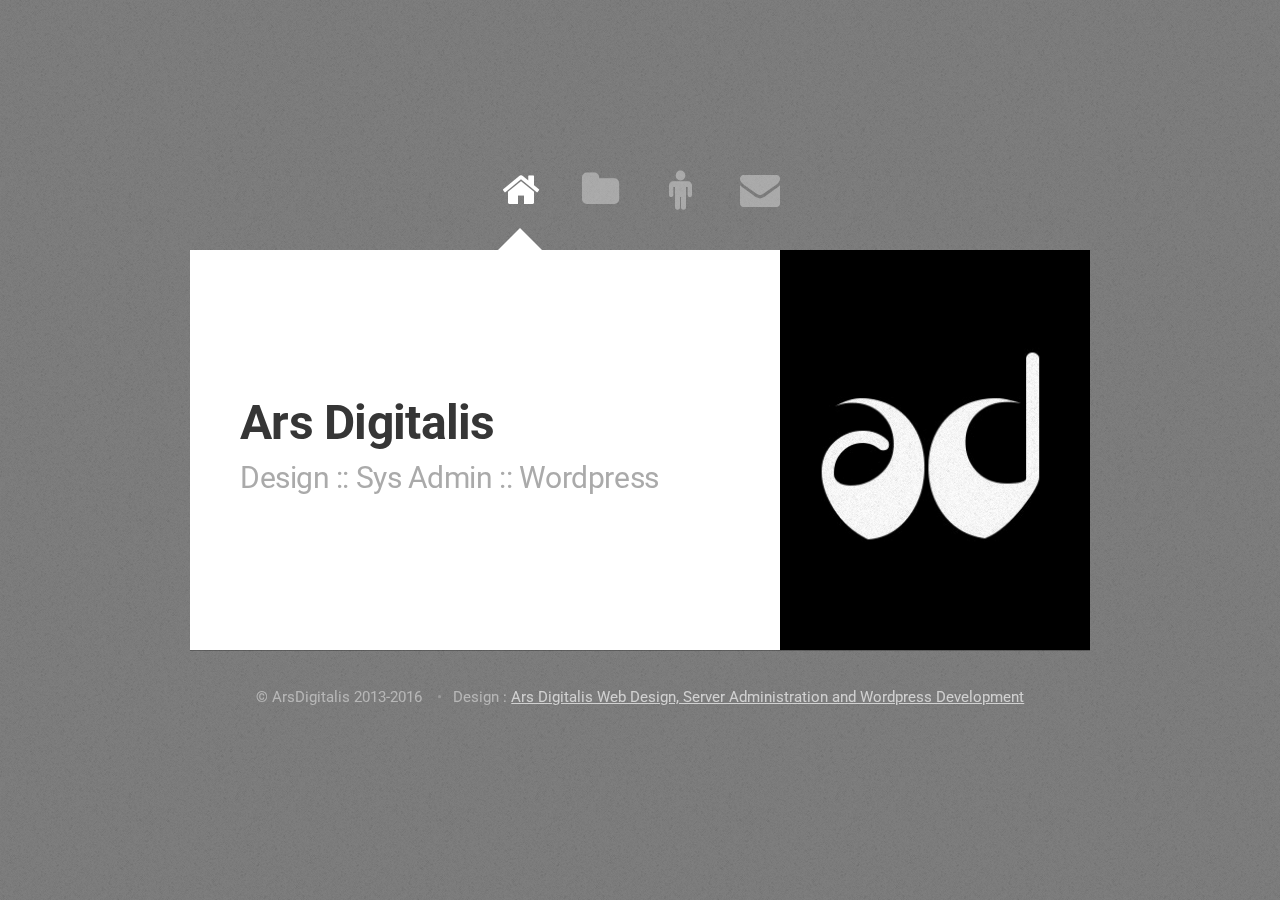
==== commit 8aad6c3b: "tagline" ====
--- a/index.html
+++ b/index.html
@@ -52,7 +52,7 @@
                             <article id="me" class="panel" >
                                 <header>
                                     <h1>Ars Digitalis</h1>
-                                    <span class="byline" >Web Design</span>
+                                    <span class="byline" >Design :: Sys Admin :: Wordpress</span>
                                 </header>
                                 <a href="#work" class="jumplink pic" >
                                     <span class="jumplink arrow icon icon-chevron-right" ><span>See our work</span></span>
@@ -70,8 +70,8 @@
                                 <section class="is-gallery" >
                                     <div class="row half" >
                                         <div class="4u" >
-                                            <a href="http://analyticon.gr" target="_blank" class="image image-full" ><img src="images/analyticon.jpg" alt="Αναλυτικόν :: Ανθολόγιο" ></a>
-                                        <b>Αναλυτικόν :: Ανθολόγιο</b></div>
+                                            <a href="http://athenspride.eu" target="_blank" class="image image-full" ><img src="images/athpride.jpg" alt="Athens Pride" ></a>
+                                        <b>Athens Pride</b></div>
                                         <div class="4u" >
                                             <a href="http://aleajactaest.gr" target="_blank" class="image image-full" ><img src="images/alea.jpg" alt="Ομάδα AleaJactaEst" ></a>
                                         <b>Ομάδα AleaJactaEst</b></div>
@@ -88,8 +88,38 @@
                                             <a href="http://gkoultoura.gr" target="_blank" class="image image-full" ><img src="images/gkoultoura.jpg" alt="Gkoultoura.gr" ></a>
                                         <b>Gkoultoura</b></div>
                                         <div class="4u" >
-                                            <a href="http://mindradio.gr" target="_blank" class="image image-full" ><img src="images/mindradio.jpg" alt="Mindradio.gr" ></a>
-                                        <b>Mindradio</b></div>
+                                            <a href="http://thessalonikipride.com" target="_blank" class="image image-full" ><img src="images/thespride.jpg" alt="Thessaloniki Pride" ></a>
+                                        <b>Thessaloniki Pride</b></div>
+
+                                        </div>
+                                        
+                                        
+                                        <div class="row half">
+                                        <div class="4u" >
+	                                        <a href="http://ftv.gr" target="_blank" class="image image-full" ><img src="images/ftv.jpg" alt="ftv.gr" ></a>
+                                        <b>FTV</b>
+                                           </div>
+                                        <div class="4u" >
+                                            <a href="http://glykouli.gr" target="_blank" class="image image-full" ><img src="images/glykouli.jpg" alt="Glykouli.gr" ></a>
+                                        <b>Glykouli</b></div>
+                                        <div class="4u" >
+	                                        <a href="http://www.abbott.gr" target="_blank" class="image image-full" ><img src="images/abbott.jpg" alt="Abbott Facebook App" ></a>
+                                        <b>Facebook App for Abbott</b>
+                                            </div>
+
+                                        </div>
+                                    
+                                    <div class="row half">
+                                        <div class="4u" >
+	                                        <a href="http://fecha.gr" target="_blank" class="image image-full" ><img src="images/fecha.jpg" alt="FeCHA" ></a>
+                                        <b>FeCHA</b>
+                                           </div>
+                                        <div class="4u" >
+                                            <a href="http://grosplan.gr" target="_blank" class="image image-full" ><img src="images/grosplan.jpg" alt="Glykouli.gr" ></a>
+                                        <b>Gros Plan</b></div>
+                                        <div class="4u" >
+	                                        
+                                            </div>
 
                                         </div>
 
@@ -197,9 +227,9 @@
                 <!-- Footer -->
                     <div id="footer" >
                         <ul class="links" >
-                            <li>© ArsDigitalis 2013-2015</li>
+                            <li>© ArsDigitalis 2013-2016</li>
                             
-                            <li>Design : <a href="http://ArsDigitalis.co.uk/" >Ars Digitalis Web Design and Development</a></li>
+                            <li>Design : <a href="http://ArsDigitalis.co.uk/" >Ars Digitalis Web Design, Server Administration and Wordpress Development</a></li>
                         </ul>
                     </div>
 
